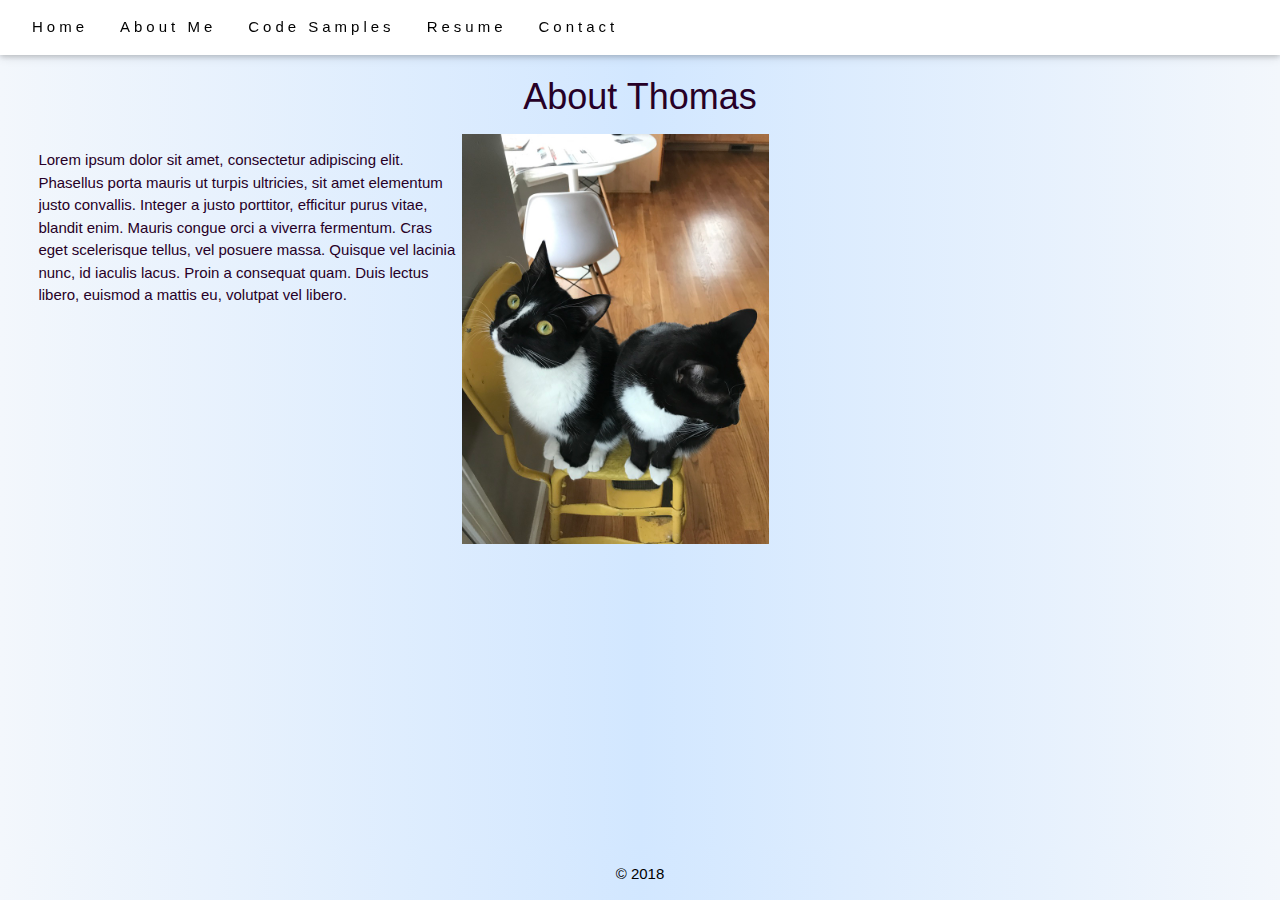
==== Desktop/about.html @ d8f8129d "Initial" ====
<!DOCTYPE html>
<html>

<head>
    <title>About Thomas</title>
    <meta charset="utf-8">
    <meta name="viewport" content="width=device-width, initial-scale=1.0">
    <link rel="stylesheet" href="https://www.w3schools.com/w3css/4/w3.css">
    <link rel="stylesheet" href="style.css">
    <script src="https://code.jquery.com/jquery-1.10.2.js"></script>
</head>

<body>
    <div id="navbar">
    </div>
    <script>
        $(function() {
            $("#navbar").load("navbar.html");
        });
    </script>

    <div class="content">

        <h1 class="title"> About Thomas</h1>

        <section class="blurb">
            <div class="headshot">
                <img src="/Images/cats.jpg" alt="Mike and El" width=40%>
            </div>

            <div>
                <p>Lorem ipsum dolor sit amet, consectetur adipiscing elit. Phasellus porta mauris ut turpis ultricies, sit amet elementum justo convallis. Integer a justo porttitor, efficitur purus vitae, blandit enim. Mauris congue orci a viverra fermentum. Cras eget scelerisque tellus, vel posuere massa. Quisque vel lacinia nunc, id iaculis lacus. Proin a consequat quam. Duis lectus libero, euismod a mattis eu, volutpat vel libero.</p>

            </div>
        </section>

        <div id="footerAtBottomId">
        </div>
        <script>
            $(function() {
                $("#footerAtBottomId").load("footer.html");
            });
        </script>
    </div>

</body>

</html>
---- Desktop/style.css ----
.title {
    padding-top:5%;
    text-align:center;
}

.subtitle {
    text-align:center;
}

body {
    font-family: Arial, Helvetica, sans-serif;
    color: rgb(39, 0, 39);
}

.content {
    padding-left:3%;
    padding-right:3%;
}

div.code {
    background-color: lightgrey;
    width: 450px;
    height: 300px;
    overflow: scroll;
    padding-top:1%;
    padding-bottom:5%;
    display:inline;
    padding-right: 15%;
    float: left;
}

div.ex {
    display: block;
    padding: 1%;
    padding-bottom: 3%;
}

#about {
    float: left;
    display: block;
}

#aboutimage {
    padding-right: 4%;
}

#sample1 {
    display:none;
}

#sample2 {
    display:none;
}

#sample3 {
    display:none;
}

#footer_container {
    padding-top:4%;
    position: fixed;
    width: 100%;
}

.center {
    display: block;
    margin-left: auto;
    margin-right: auto;
}

.footer {
    position: fixed;
    bottom: 0;
    left: 0;
    width: 100%;
    background-color: white;
    color: black;
    text-align: center;

}

body {
    background: linear-gradient(to right, #f3f7fc, #d2e7ff, #f3f7fc);
}

.footer {
    background: linear-gradient(to right, #f3f7fc, #d2e7ff, #f3f7fc);

}


#clickme1 img {
    float: left;
    padding-right: 1%;
    padding-top: .75%;
    width: 30px;
}

#clickme1 h3 {
   position: relative;
}

#clickme2 img {
    float: left;
    padding-right: 1%;
    padding-top: .75%;
    width: 30px;
}

#clickme2 h3 {
   position: relative;
}

#clickme3 img {
    float: left;
    padding-right: 1%;
    padding-top: .75%;
    width: 30px;
}

#clickme3 h3 {
   position: relative;
}

#resume {
    width: 80%; 
    height: 600px;
}

.fa {
    padding: 20px;
    font-size: 30px;
    width: 50px;
    text-align: center;
    text-decoration: none;
    margin: 5px 2px;
    border-radius: 50%;
}
  
.fa:hover {
      opacity: 0.7;
}

.fa-facebook {
    background: #3B5998;
    color: white;
}
  
.fa-twitter {
    background: #55ACEE;
    color: white;
}

.fa-linkedin {
    background: #007bb5;
    color: white;
}

#about {
    width: 90%;
    display: inline-block;
    margin-bottom: 50px;
}

#aboutimage {
    display: block;
    float: left;
}

#aboutcontent {
    display: block;
    width: 30%;
    float: right;
}

#contact {
    text-align: center;
    padding-top: 3%;
}

.blurb {
    width: 100%;
    display: inline-block;
}

.headshot{
    display: block;
    float: right;
    padding-right: 1%;
}

.aboutContent {
    display: block;
    width: 45%;
    padding-left: 20%;
}

.textcenter {
    text-align: center;
}
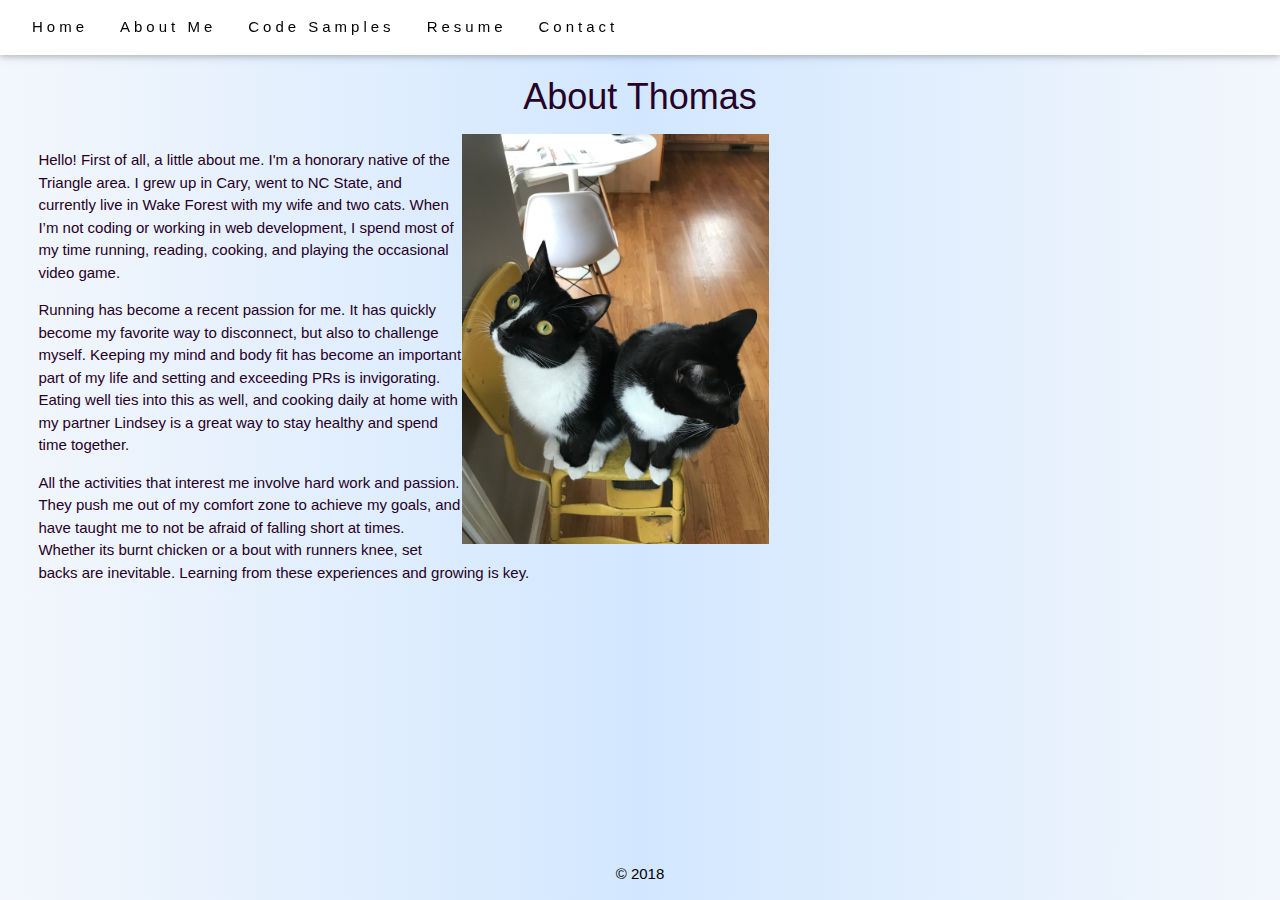
==== commit 3a7519ff: "About" ====
--- a/Desktop/about.html
+++ b/Desktop/about.html
@@ -29,8 +29,12 @@
             </div>
 
             <div>
-                <p>Lorem ipsum dolor sit amet, consectetur adipiscing elit. Phasellus porta mauris ut turpis ultricies, sit amet elementum justo convallis. Integer a justo porttitor, efficitur purus vitae, blandit enim. Mauris congue orci a viverra fermentum. Cras eget scelerisque tellus, vel posuere massa. Quisque vel lacinia nunc, id iaculis lacus. Proin a consequat quam. Duis lectus libero, euismod a mattis eu, volutpat vel libero.</p>
+				<p> Hello! First of all, a little about me. I'm a honorary native of the Triangle area. I grew up in Cary, went to NC State, and currently live in Wake Forest with my wife and two cats. When I’m not coding or working in web development, I spend most of my time running, reading, cooking, and playing the occasional video game. 
 
+	
+				<p> Running has become a recent passion for me. It has quickly become my favorite way to disconnect, but also to challenge myself. Keeping my mind and body fit has become an important part of my life and setting and exceeding PRs is invigorating. Eating well ties into this as well, and cooking daily at home with my partner Lindsey is a great way to stay healthy and spend time together. 
+
+				<p> All the activities that interest me involve hard work and passion. They push me out of my comfort zone to achieve my goals, and have taught me to not be afraid of falling short at times. Whether its burnt chicken or a bout with runners knee, set backs are inevitable. Learning from these experiences and growing is key. 
             </div>
         </section>
 
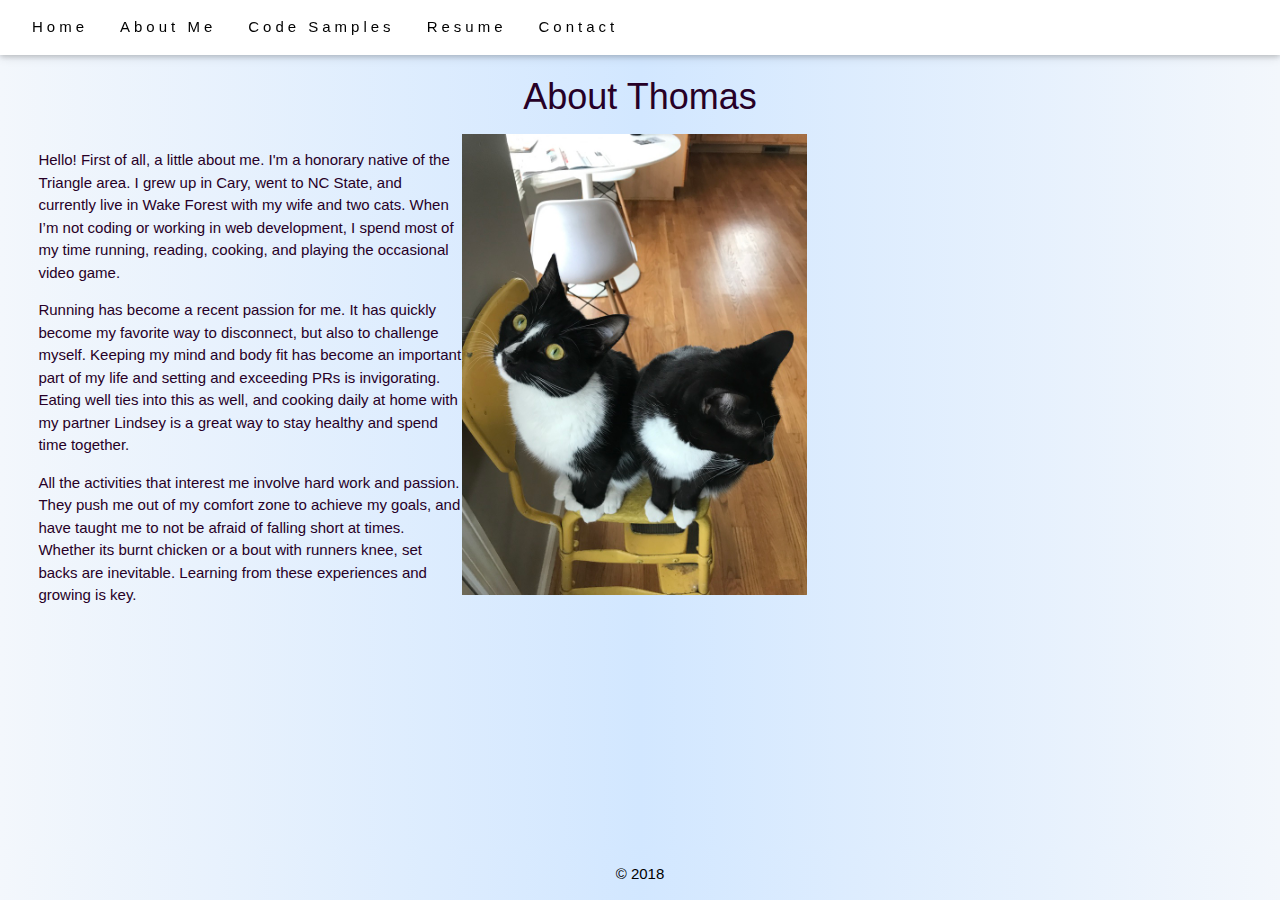
==== commit 271e9cc1: "Tweaks" ====
--- a/Desktop/about.html
+++ b/Desktop/about.html
@@ -25,7 +25,7 @@
 
         <section class="blurb">
             <div class="headshot">
-                <img src="/Images/cats.jpg" alt="Mike and El" width=40%>
+                <img src="/Images/cats.jpg" alt="Mike and El" width=45%>
             </div>
 
             <div>
